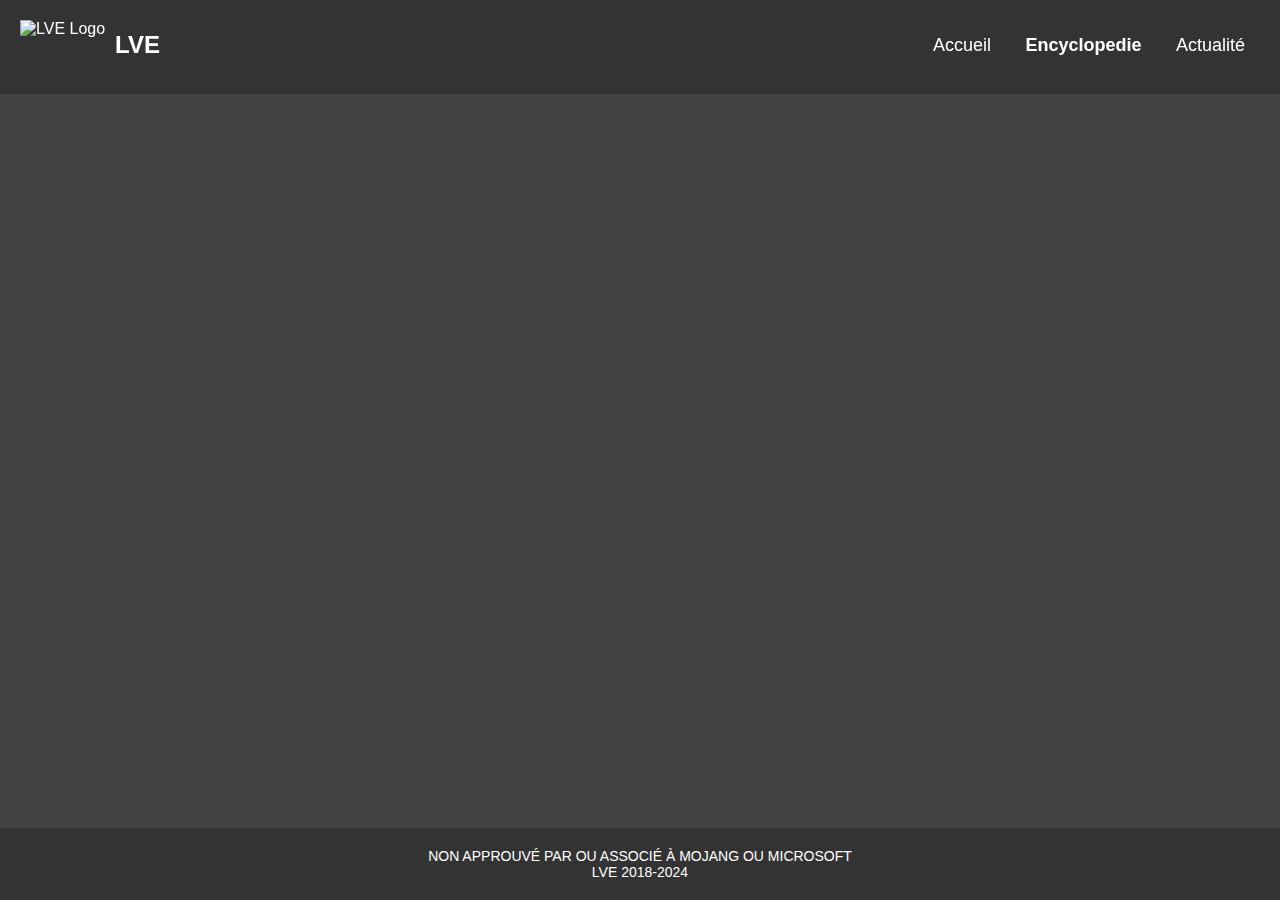
==== docs/encyclopedie.html @ d5b4fc02 "Rename Encyclopedie.html to encyclopedie.html" ====
<!DOCTYPE html>

<html lang="fr">
	<head>
		<meta charset="utf-8">
		<meta name="viewport" content="width=device-width, initial-scale=1.0">
		<title>LVE | Encyclopedie</title>
		<link rel="icon" type="image/png" href="images/logo.png">
		<link rel="stylesheet" href="style.css">
	</head>
	<body>
		<header>
	    <div class="header">
			<div class="nav-sit-header">
				<img src="images/logo.png" alt="LVE Logo">
				<h1>LVE</h1>
			</div>
			<nav class="navbar">
				<div class="menu-icon" onclick="toggleMenu()">
					&#9776;
				</div>
				<ul class="nav-links">
					<li><a href="index.html">Accueil</a></li>
					<li><a href="encyclopedie.html"><b>Encyclopedie</b></a></li>
					<li><a href="actualite.html">Actualité</a></li>
				</ul>
			</nav>
			<script src="nav.js"></script>
		</div>
		</header>
		<button onclick="ScrollTopFunction()" id="topBtn" title="Aller en haut"><h4>TOP</h4></button>
		<div class="main-content">
			test;
		</div>
		<footer>
			<p>NON APPROUVÉ PAR OU ASSOCIÉ À MOJANG OU MICROSOFT</p>
			<p>LVE 2018-2024</p>
		</footer>
	</body>
<html>
---- docs/style.css ----
* {
    margin: 0;
    padding: 0;
    box-sizing: border-box;
}

html, body {
    height: 100%;
}

body
{
    font-family: Arial, sans-serif;
    color: rgb(255, 255, 255);
    margin: 0;
    padding: 0;
    display: flex;
    flex-direction: column;
    background-color: rgba(67, 67, 67, 1);
}

.header
{
    display: flex;
    align-items: center;
    position: fixed;
    left: 0;
    right: 0;
    background-color: #333;
    box-shadow: 0 4px 0 0 rgba(0, 0, 0, .25);
    padding: 10px 0;
    /*text-align: center;*/
    color: white;
    justify-content: space-between;
    z-index: 1000;
}

.header img
{
    height: 50px;
    vertical-align: middle;
}

.header nav
{
    display: inline-block;
}

.header nav a {
    color: white;
    text-decoration: none;
    margin: 0 15px;
    font-size: 18px;
}

/*nav*/
.navbar {
    background-color: #333;
    overflow: hidden;
    justify-content: flex-end;
}

.nav-links
{
    list-style-type: none;
    text-align: right;
    margin-left: 20px;
    margin-right: 20px;
    margin: 0;
    padding: 0 20px;
}

.nav-links li
{
    display: inline-block;

}

.nav-links a:hover {
    /*background-color: #ddd;*/
    color: rgb(177, 177, 177);
}

/* Icône de menu */
.menu-icon {
    display: none;
    font-size: 30px;
    color: white;
    /*padding: 14px 20px;*/
    cursor: pointer;
}

/* Styles pour écrans étroits */
@media screen and (max-width: 800px) {
    .nav-links {
        position: fixed;
    	top: 90px;
    	left: -200px;
        right: -270;
		bottom: 0;
        display: block;
		margin-left: 0;
		margin-right: 0;
		padding: 0;
		transition: transform .25s ease-in-out;
    	transition-behavior: normal;
    	transition-duration: 0.25s;
    	transition-timing-function: ease-in-out;
    	transition-delay: 0s;
    	transition-property: transform;
        background-color: #2e2e2e;
    }

    .nav-links li {
        display: flex;
		padding: 20px;
		border-bottom: 1px solid #252525;
    }

    .menu-icon {
        display: block;
        position: absolute;
        padding: 20px;
        top: 0;
        bottom: 0;
        left: 0;
    }

    .header
    {
        justify-content: center;
    }
}

/* Styles pour afficher le menu lorsqu'il est actif */
.nav-links.active
{
    transform: translateX(200px);
}
/*/nav*/

#header
{
    background-color: rgba(67, 67, 67, 1);
    position: fixed;
    left: 0;
    right: 0;
}

.nav-sit-header {
    display: flex; /* Utilise flexbox pour aligner les éléments */
    align-items: center; /* Centre verticalement les éléments */
    padding: 10px 20px;
}

/* Style de l'image */
.nav-sit-header img {
    max-height: 50px; /* Ajuste la taille de l'image si nécessaire */
    margin-right: 10px; /* Espace entre l'image et le texte */
}

/* Style du titre */
.nav-sit-header h1 {
    margin: 0; /* Supprime la marge par défaut */
    font-size: 24px; /* Taille du texte du titre */
}

#test
{
    background-color: rgb(190, 181, 162);
    color: rgb(0, 0, 0);
    align-content: center;
}

kbd.key
{
    border-radius: 3px;
    padding: 1px 2px 0;
    border: 1px solid rgb(0, 0, 0);
}

.main-content
{
    flex: 1;
}

#topBtn
{
    display: block;
    font-family: Arial, sans-serif;
    color: rgb(255, 255, 255);
    position: fixed;
    bottom: 0;
    right: -200px;
    z-index: 99; 
    border: none;
    outline: none;
    background-color: #333;
    cursor: pointer;
    padding: 0px;
    height: 40px;
    width: 40px;
    border: 1px solid #252525;
    transition: transform .25s ease-in-out;
    transition-behavior: normal;
    transition-duration: 0.25s;
    transition-timing-function: ease-in-out;
    backdrop-filter: blur(10px);
    transition-delay: 0s;
    transition-property: transform;
}

.parallax-container {
    position: relative;
    width: 100%;
    height: 700px;
    overflow: hidden;
  }

#parallax {
    /* The image used */
    width: 100%;
    height: 700px;
  
    /* Set a specific height */
    min-height: 500px;
    background-image: url("images/top.png");
  
    /* Create the parallax scrolling effect */
    background-position: center;
    background-size: cover;
    background-attachment: fixed;
    background-repeat: no-repeat;
    transform: translateY(0px);
}

footer
{
    background-color: #333;
    color: white;
    text-align: center;
    padding: 20px 0;
    font-family: Arial, sans-serif;
    font-size: 14px;
}
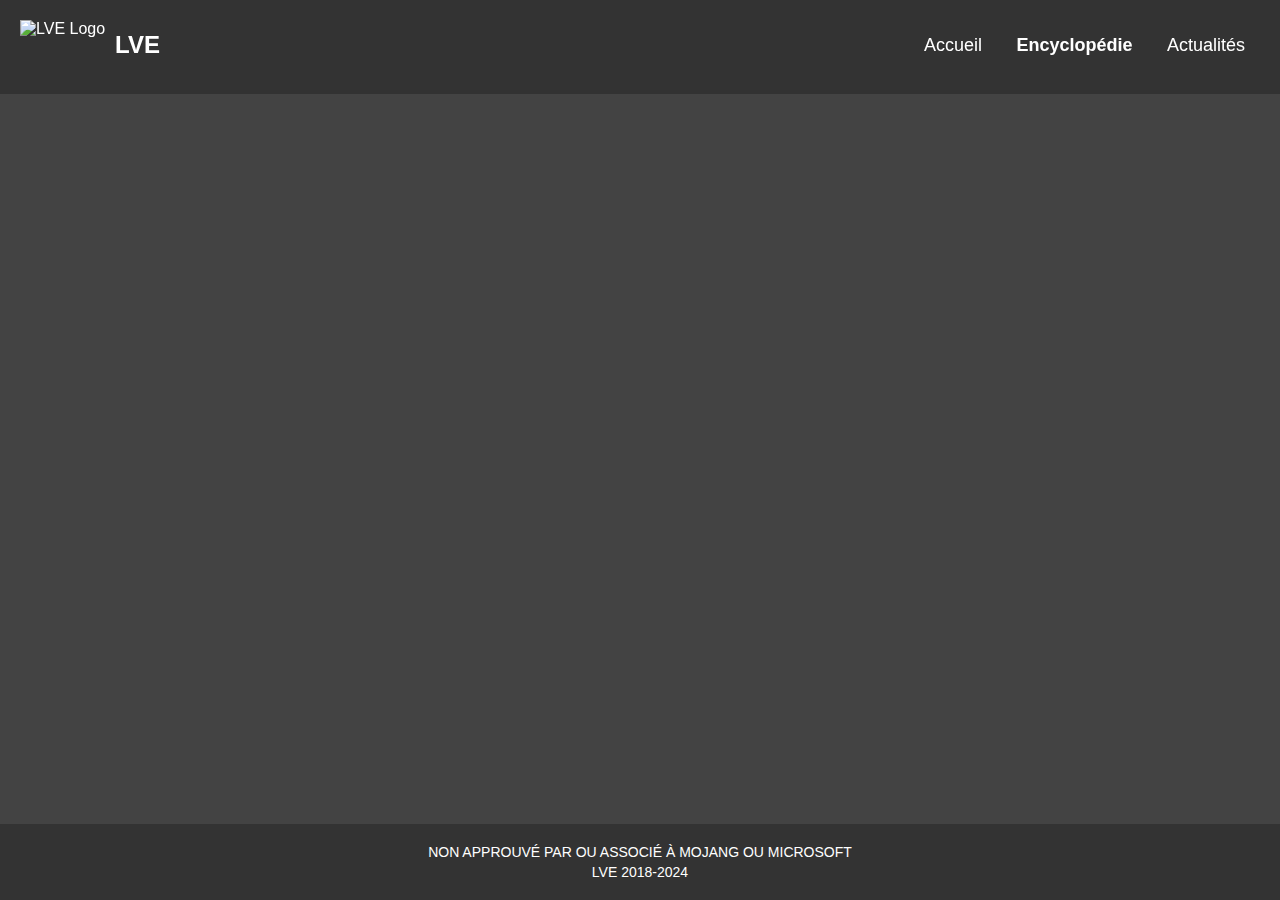
==== commit 8b00f0e6: "working searchbar, add copyright in footer, bit of css cleaning" ====
--- a/docs/encyclopedie.html
+++ b/docs/encyclopedie.html
@@ -21,8 +21,8 @@
 				</div>
 				<ul class="nav-links">
 					<li><a href="index.html">Accueil</a></li>
-					<li><a href="encyclopedie.html"><b>Encyclopedie</b></a></li>
-					<li><a href="actualite.html">Actualité</a></li>
+					<li><a href="encyclopedie.html"><b>Encyclopédie</b></a></li>
+					<li><a href="actualite.html">Actualités</a></li>
 				</ul>
 			</nav>
 			<script src="nav.js"></script>
--- a/docs/style.css
+++ b/docs/style.css
@@ -1,3 +1,9 @@
+:root {
+    --main-color: ;
+    --back-color: #333;
+    --body-color: rgba(67, 67, 67, 1);
+}
+
 
 * {
     margin: 0;
@@ -17,7 +23,7 @@
     padding: 0;
     display: flex;
     flex-direction: column;
-    background-color: rgba(67, 67, 67, 1);
+    background-color: var(--body-color);
 }
 
 .header
@@ -27,7 +33,7 @@
     position: fixed;
     left: 0;
     right: 0;
-    background-color: #333;
+    background-color: var(--back-color);
     box-shadow: 0 4px 0 0 rgba(0, 0, 0, .25);
     padding: 10px 0;
     /*text-align: center;*/
@@ -56,7 +62,7 @@
 
 /*nav*/
 .navbar {
-    background-color: #333;
+    background-color: var(--back-color);
     overflow: hidden;
     justify-content: flex-end;
 }
@@ -237,7 +243,7 @@
 
 footer
 {
-    background-color: #333;
+    background-color: var(--back-color);
     color: white;
     text-align: center;
     padding: 20px 0;
@@ -245,4 +251,42 @@
     font-size: 14px;
 }
 
-
+.search-bar {
+    width: 100%;
+    max-width: 600px;
+    margin: 0 auto;
+    padding: 10px;
+}
+
+#search-input {
+    font-size: 16px;
+    border: none;
+    border-radius: 5px;
+    padding: 5px;
+    width: 100%;
+} 
+
+#search-input:focus {
+    outline: none;
+}
+
+.results {
+    max-width: 600px;
+    margin: 10px auto;
+    padding: 10px;
+    border: 1px solid #ccc;
+    display: none;
+}
+
+.result-item {
+    margin-bottom: 10px;
+}
+
+.result-item a {
+    text-decoration: none;
+    color: #007BFF;
+}
+
+footer p:nth-child(1) {
+    margin-bottom: 0.3em;
+}